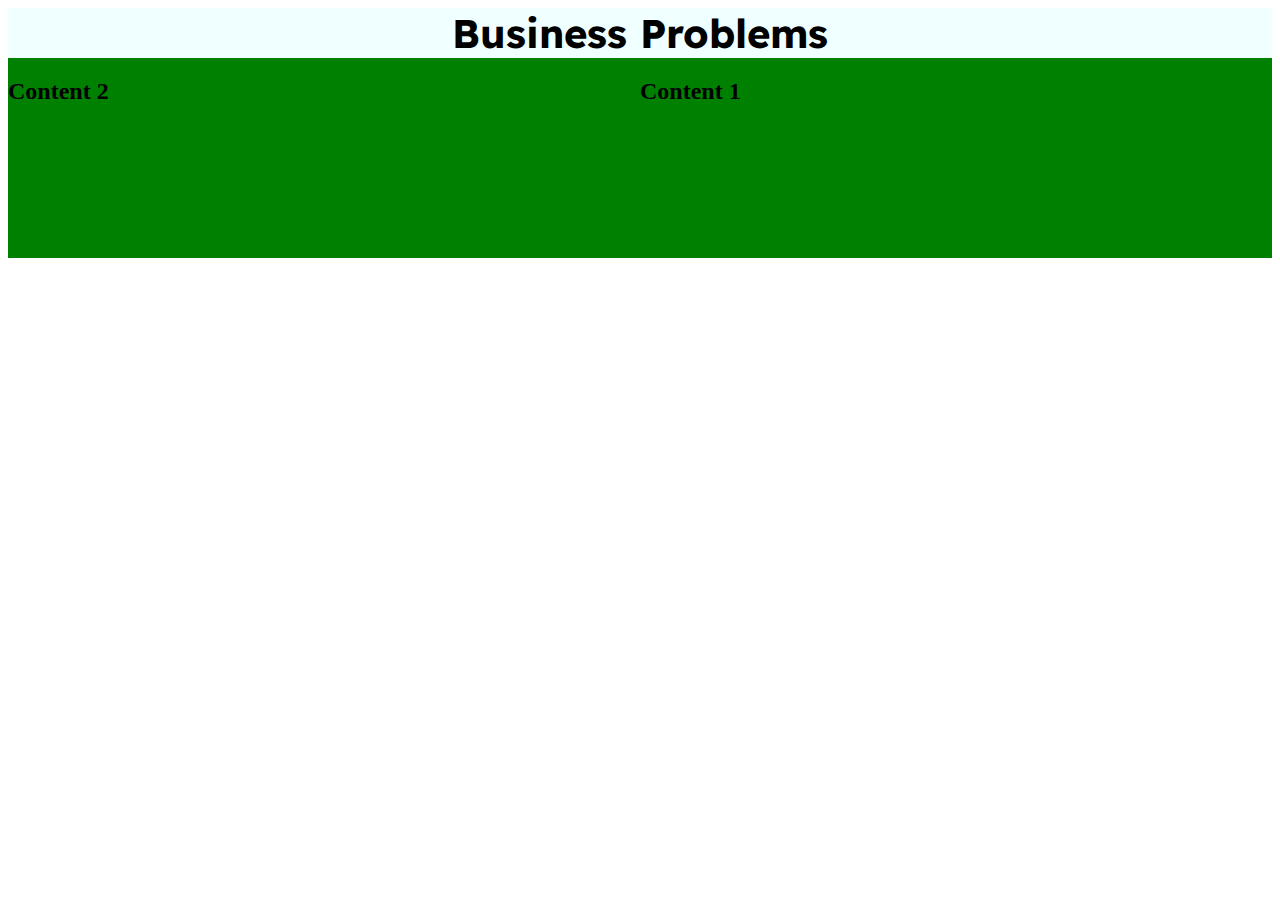
==== index.html @ 64cc4e62 "update" ====
<!DOCTYPE html>
<html lang="en">
<head>
    <meta charset="UTF-8">
    <meta name="viewport" content="width=device-width, initial-scale=1.0">
    <meta http-equiv="X-UA-Compatible" content="ie=edge">
    <title>Business Problems</title>
    <link rel="stylesheet" type="text/css" href="css/styles.css">
    <link href="https://fonts.googleapis.com/css?family=Lexend+Deca&display=swap" rel="stylesheet">

</head>
<body>
    <div class = 'header'>
        <h1>Business Problems</h1>

    </div>
    <div class = "content">
        <h2>Content 1</h2>
    </div>
    <div class = "content">
        <h2>Content 2</h2>
    </div>
    
</body>
</html>
---- css/styles.css ----
body{
   
}
h1{
    font-family: 'Lexend Deca', sans-serif;
    font-size: 40px;
    margin:0;
    padding:0;
}
.header{
    display:block;
    width:100%;
    min-height:100%;
    background-color: azure;
    text-align:center;
    margin:0;
    padding:0;
    background-image: url("../images/background.jpg")
}
.content{
    display:block;
    width:50%;
    min-height:200px;
    background-color: green;
    border:50px;
    border-block-color: white;
    float:right;
}
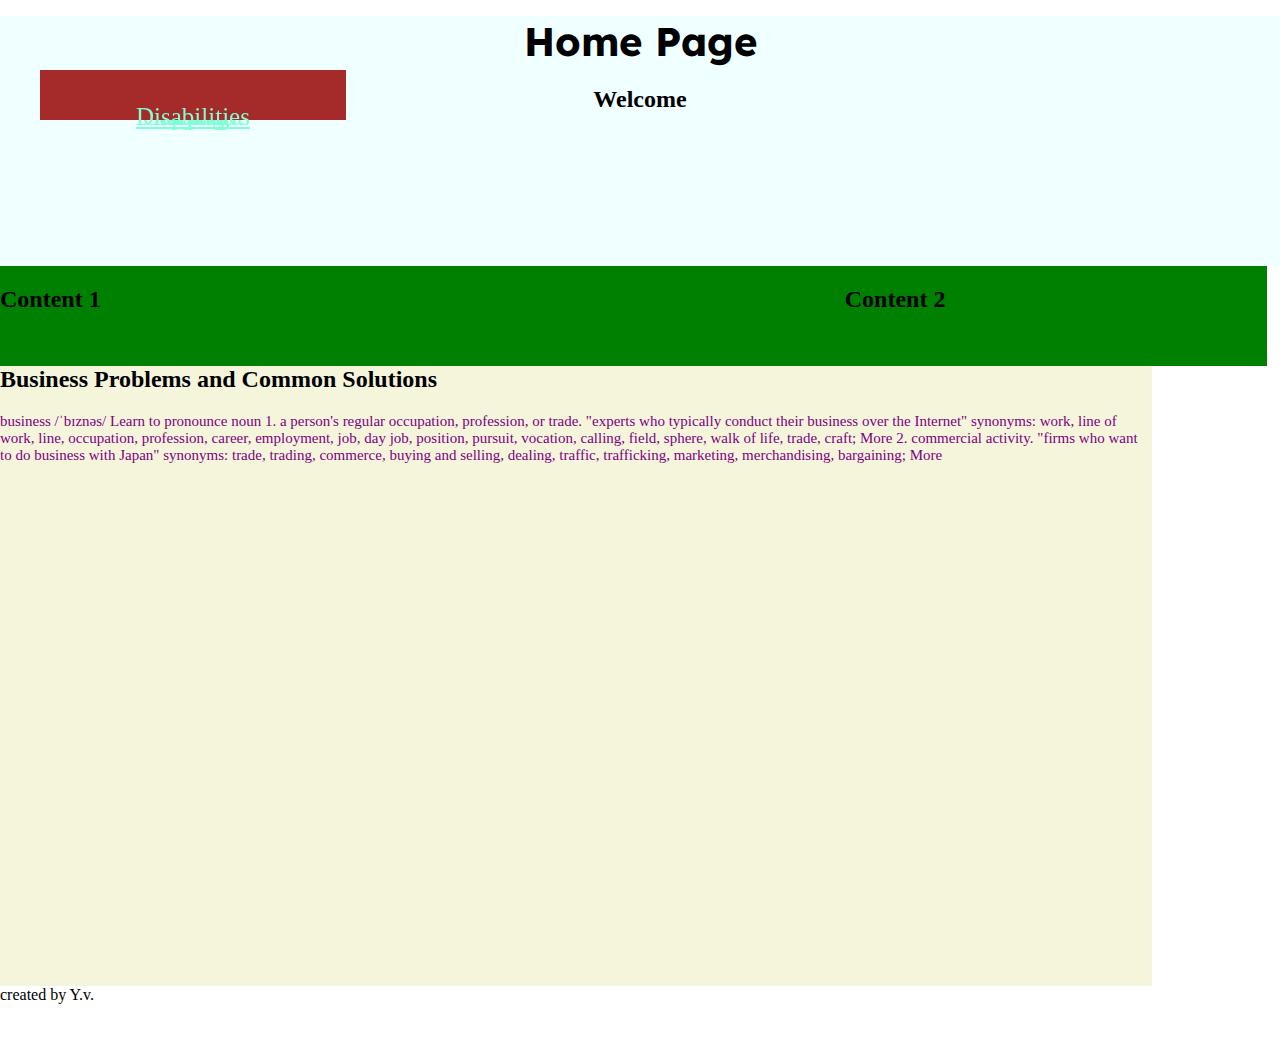
==== commit 74afb9fe: "update" ====
--- a/index.html
+++ b/index.html
@@ -10,16 +10,51 @@
 
 </head>
 <body>
-    <div class = 'header'>
-        <h1>Business Problems</h1>
+    <div class ='nav'>
+        <ul>
+            <li class = "navi"><a href="PurposeIT.html">Purpose</a></li>
+            <li class = "navi"> <a href="Fail.html">Fail</a></li>
+            <li class = "navi"><a href="GDPR.html">GDPR</a></li>
+            <li class = "navi"><a href="Testing.html">Testing</a></li>
+            <li class = "navi"><a href="Copyright.html">Copyright</a></li>
+            <li class = "navi"><a href="Disabilities.html">Disabilities</a></li>
+        </ul>
+    </div>
+    <div = class ="container">
+                <div class = 'header'>
+                    <h1>Home Page</h1>
+                    <h2>Welcome</h2>
 
+                </div>
+                <div class = "content">
+                    <h2>Content 1</h2>
+                </div>
+                <div class="content">
+                    <h2></h2>
+                </div>
+                <div class = "content">
+                    <h2>Content 2</h2>
+                </div>
+                <div class="main">
+                    <h2>Business Problems and Common Solutions</h2>
+                    <p>business
+                        /ˈbɪznəs/
+                         Learn to pronounce
+                        noun
+                        1.
+                        a person's regular occupation, profession, or trade.
+                        "experts who typically conduct their business over the Internet"
+                        synonyms:	work, line of work, line, occupation, profession, career, employment, job, day job, position, pursuit, vocation, calling, field, sphere, walk of life, trade, craft; More
+                        2.
+                        commercial activity.
+                        "firms who want to do business with Japan"
+                        synonyms:	trade, trading, commerce, buying and selling, dealing, traffic, trafficking, marketing, merchandising, bargaining; More</p>
+                </div>
+
+   </div>
+   
+    <div class = "footer">
+        created by Y.v.
     </div>
-    <div class = "content">
-        <h2>Content 1</h2>
-    </div>
-    <div class = "content">
-        <h2>Content 2</h2>
-    </div>
-    
 </body>
 </html>
--- a/css/styles.css
+++ b/css/styles.css
@@ -1,5 +1,5 @@
 body{
-   
+   margin: 0;
 }
 h1{
     font-family: 'Lexend Deca', sans-serif;
@@ -10,19 +10,73 @@
 .header{
     display:block;
     width:100%;
-    min-height:100%;
+    min-height:250px;
     background-color: azure;
     text-align:center;
-    margin:0;
-    padding:0;
-    background-image: url("../images/background.jpg")
+    background-image: url("../images/background.jpg");
+    background-repeat: no-repeat;
+    background-position: center;
+    background-size:cover;
 }
 .content{
     display:block;
-    width:50%;
-    min-height:200px;
+    width:33%;
+    min-height:100px;
     background-color: green;
-    border:50px;
-    border-block-color: white;
-    float:right;
+    float:left;  
+}
+.main{
+    display: block;
+    width:90%;
+    min-height:700px;
+    background-color:beige
+}
+p{
+    color:purple;
+    font-size: 15px;
+}
+.navi{
+    top:70px;
+    list-style-type: none;
+    background-color: brown;
+    position: fixed;  /*comment */
+    width: 100%;
+    margin:0;
+    padding:25px;
+    text-decoration-style: none;  
+}
+.navi a{
+    display:block;
+    block-size:10%;
+    margin:0;
+    padding: 8px;
+    font-size: 25px;
+    color: aquamarine;
+    text-decoration-style: none;
+}
+a:hoover{
+    background-color: chartreuse;
+    color: cornflowerblue;
+}
+.navi {
+    float: left;  
+    text-decoration-style: none;
+    text-align:justify;
+    width:auto;
+}
+.navi{
+    list-style-type: none;
+    float: left;  
+    width:20%;
+    text-decoration: none;
+    text-align:center;
+    display:block;
+    block-size:0%;
+}
+.footer{
+    background-color:goldenrod:
+    width:100%;
+    height:66px;
+    display:block;
+
 }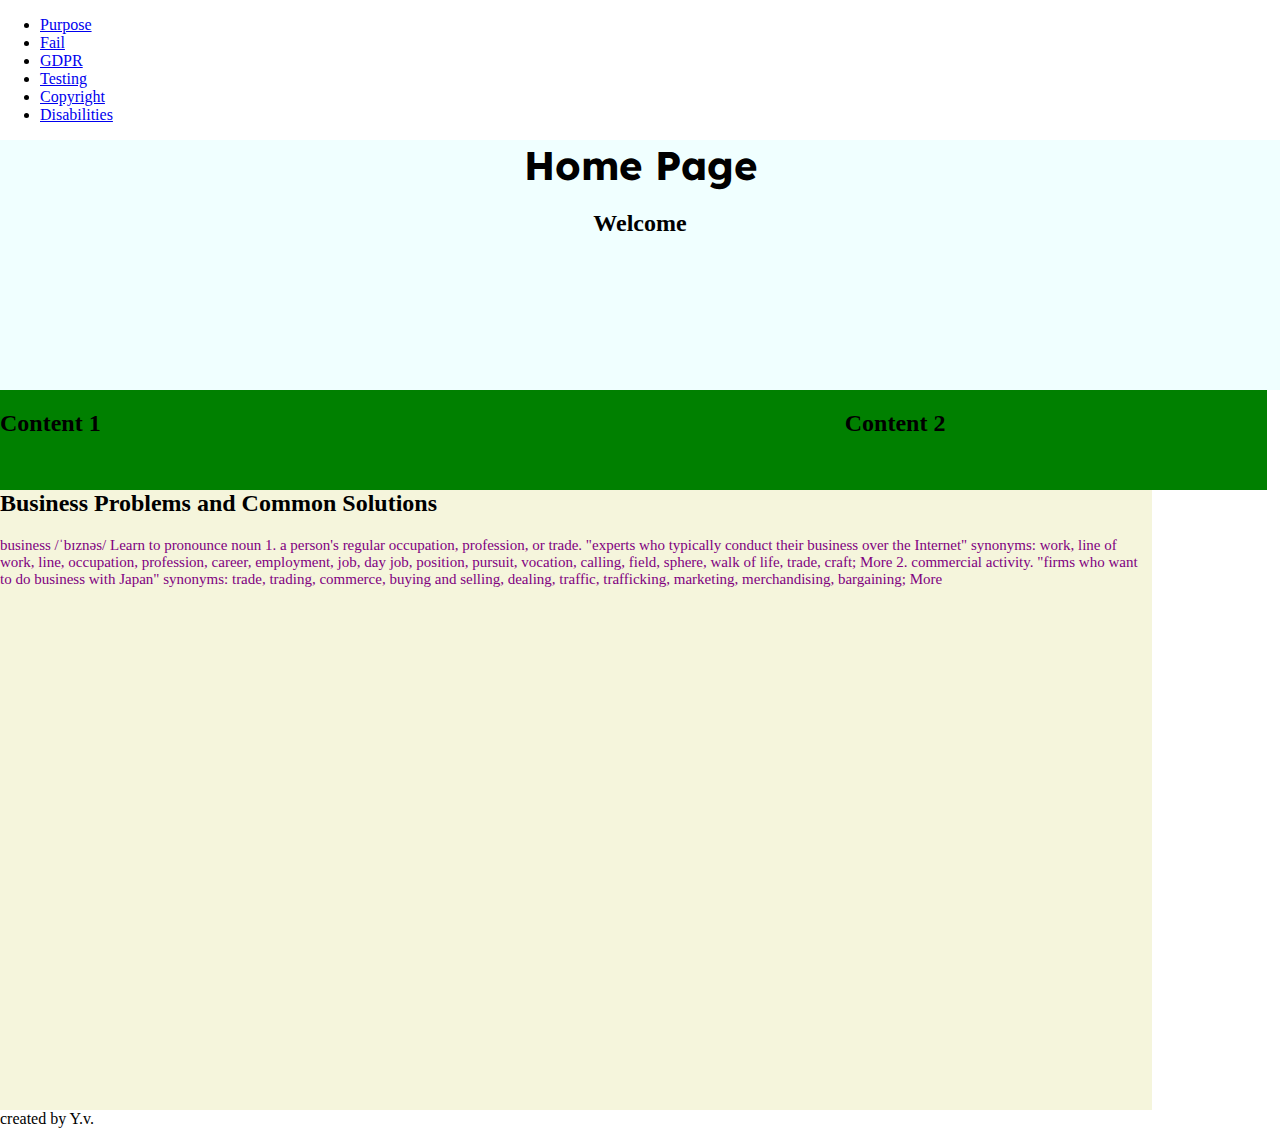
==== commit 54f41016: "update" ====
--- a/index.html
+++ b/index.html
@@ -4,7 +4,7 @@
     <meta charset="UTF-8">
     <meta name="viewport" content="width=device-width, initial-scale=1.0">
     <meta http-equiv="X-UA-Compatible" content="ie=edge">
-    <title>Business Problems</title>
+    <title>Index - Business Issues</title>
     <link rel="stylesheet" type="text/css" href="css/styles.css">
     <link href="https://fonts.googleapis.com/css?family=Lexend+Deca&display=swap" rel="stylesheet">
 
--- a/css/styles.css
+++ b/css/styles.css
@@ -35,44 +35,25 @@
     color:purple;
     font-size: 15px;
 }
+.nav
+    width:35%;
+    height:70px;
+    background-color:brown;
+    padding:25px;
+    position:fixed;
+    float:left;
+}
+
 .navi{
-    top:70px;
+    top:50px;
     list-style-type: none;
-    background-color: brown;
-    position: fixed;  /*comment */
-    width: 100%;
     margin:0;
-    padding:25px;
+    padding:15px;
     text-decoration-style: none;  
+    float:left;
+    font-size:20;
 }
-.navi a{
-    display:block;
-    block-size:10%;
-    margin:0;
-    padding: 8px;
-    font-size: 25px;
-    color: aquamarine;
-    text-decoration-style: none;
-}
-a:hoover{
-    background-color: chartreuse;
-    color: cornflowerblue;
-}
-.navi {
-    float: left;  
-    text-decoration-style: none;
-    text-align:justify;
-    width:auto;
-}
-.navi{
-    list-style-type: none;
-    float: left;  
-    width:20%;
-    text-decoration: none;
-    text-align:center;
-    display:block;
-    block-size:0%;
-}
+.
 .footer{
     background-color:goldenrod:
     width:100%;
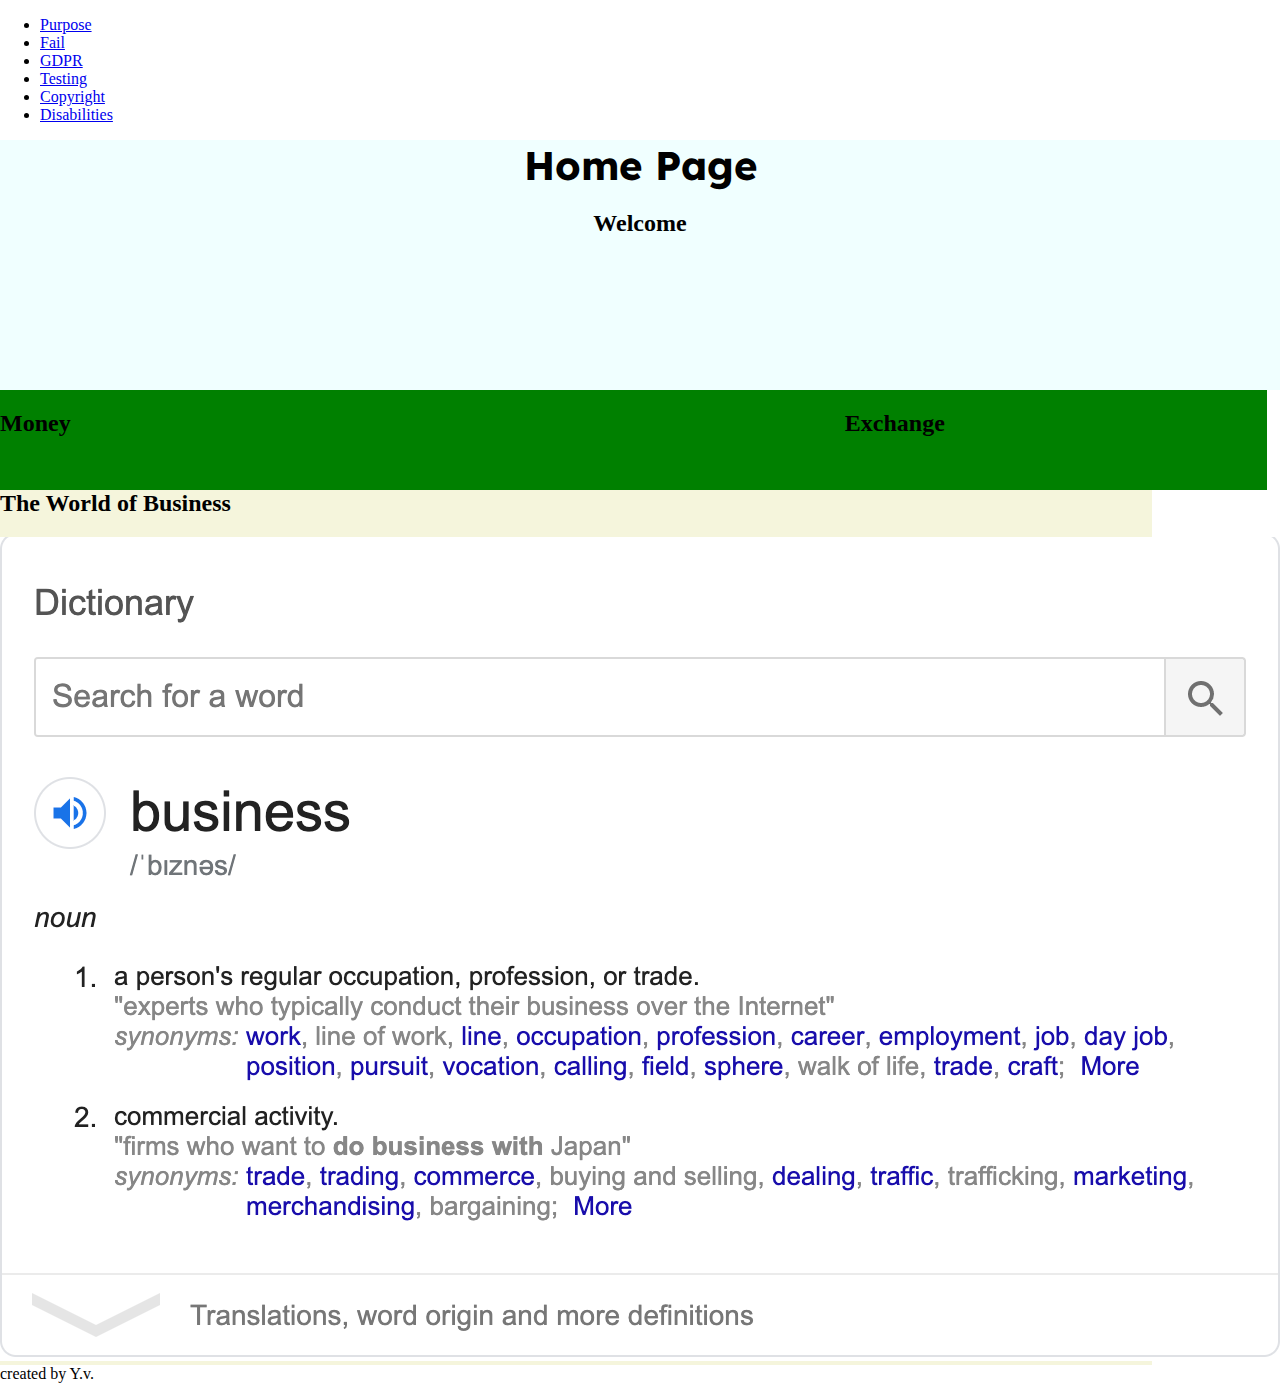
==== commit 9c4ddbf1: "update" ====
--- a/index.html
+++ b/index.html
@@ -27,28 +27,17 @@
 
                 </div>
                 <div class = "content">
-                    <h2>Content 1</h2>
+                    <h2>Money</h2>
                 </div>
                 <div class="content">
                     <h2></h2>
                 </div>
                 <div class = "content">
-                    <h2>Content 2</h2>
+                    <h2>Exchange</h2>
                 </div>
                 <div class="main">
-                    <h2>Business Problems and Common Solutions</h2>
-                    <p>business
-                        /ˈbɪznəs/
-                         Learn to pronounce
-                        noun
-                        1.
-                        a person's regular occupation, profession, or trade.
-                        "experts who typically conduct their business over the Internet"
-                        synonyms:	work, line of work, line, occupation, profession, career, employment, job, day job, position, pursuit, vocation, calling, field, sphere, walk of life, trade, craft; More
-                        2.
-                        commercial activity.
-                        "firms who want to do business with Japan"
-                        synonyms:	trade, trading, commerce, buying and selling, dealing, traffic, trafficking, marketing, merchandising, bargaining; More</p>
+                    <h2>The World of Business</h2>
+                    <img src="images/businessDef.png">
                 </div>
 
    </div>
